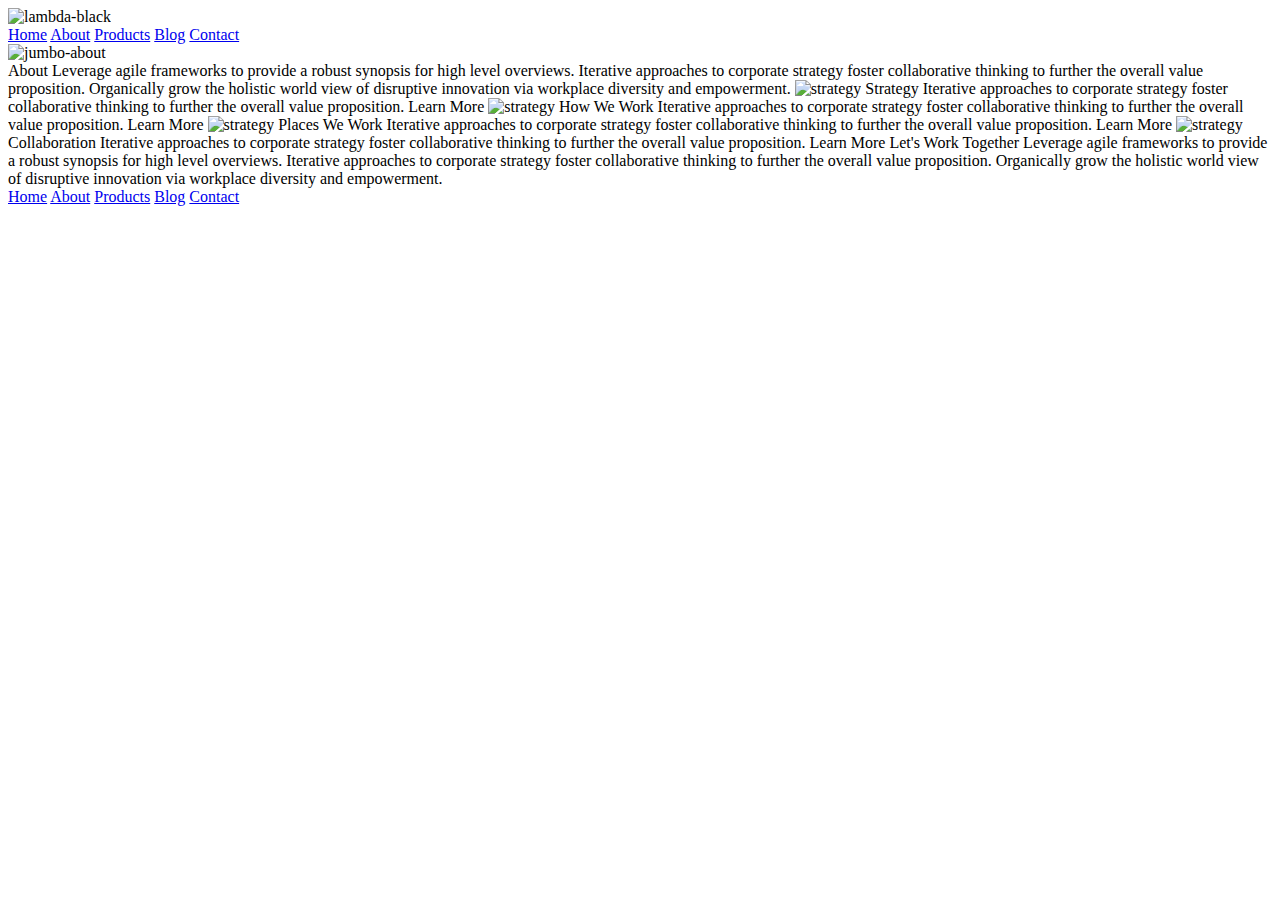
==== about.html @ 044ab918 "completed HTML minimus for about page. Added div to header for index.html" ====
<!doctype html>

<html lang="en">
<head>
  <meta charset="utf-8">

  <title>Sprint Challenge - About</title>

  <link href="https://fonts.googleapis.com/css?family=Roboto|Rubik" rel="stylesheet">
  <link rel="stylesheet" href="css/index.css">

</head>

<body>

  <div class="top-container">
    <div class="logo">
        <img src="img/lambda-black.png" alt="lambda-black">
    </div>

    <div class="top-nav">
        <nav>
        <a href="index.html">Home</a>
        <a href="about.html">About</a>
        <a href="#">Products</a>
        <a href="#">Blog</a>
        <a href="#">Contact</a>
        </nav>
    </div>
  </div>

    <div class="top-image">
      <img src="img/jumbo-about.png" alt="jumbo-about">
    </div>

    <div class="container about-page">
     
    About

    Leverage agile frameworks to provide a robust synopsis for high level overviews. Iterative approaches to corporate strategy foster collaborative thinking to further the overall value proposition. Organically grow the holistic world view of disruptive innovation via workplace diversity and empowerment.


    <img src="img/about-plan.png" alt="strategy">
    
    Strategy
    
    Iterative approaches to corporate strategy foster collaborative thinking to further the overall value proposition.

    Learn More



    <img src="img/about-working.png" alt="strategy">
    
    How We Work
    
    Iterative approaches to corporate strategy foster collaborative thinking to further the overall value proposition.

    Learn More



    <img src="img/about-office.png" alt="strategy">
    
    Places We Work

    Iterative approaches to corporate strategy foster collaborative thinking to further the overall value proposition.

    Learn More

    <img src="img/about-meeting.png" alt="strategy">
    
    Collaboration
    
    Iterative approaches to corporate strategy foster collaborative thinking to further the overall value proposition.

    Learn More

    Let's Work Together

    Leverage agile frameworks to provide a robust synopsis for high level overviews. Iterative approaches to corporate strategy foster collaborative thinking to further the overall value proposition. Organically grow the holistic world view of disruptive innovation via workplace diversity and empowerment.
        
      <footer>
        <nav>
          <a href="index.html">Home</a>
          <a href="#">About</a>
          <a href="#">Products</a>
          <a href="#">Blog</a>
          <a href="#">Contact</a>
        </nav>
      </footer>
    </div><!-- container -->        
</body>
</html>
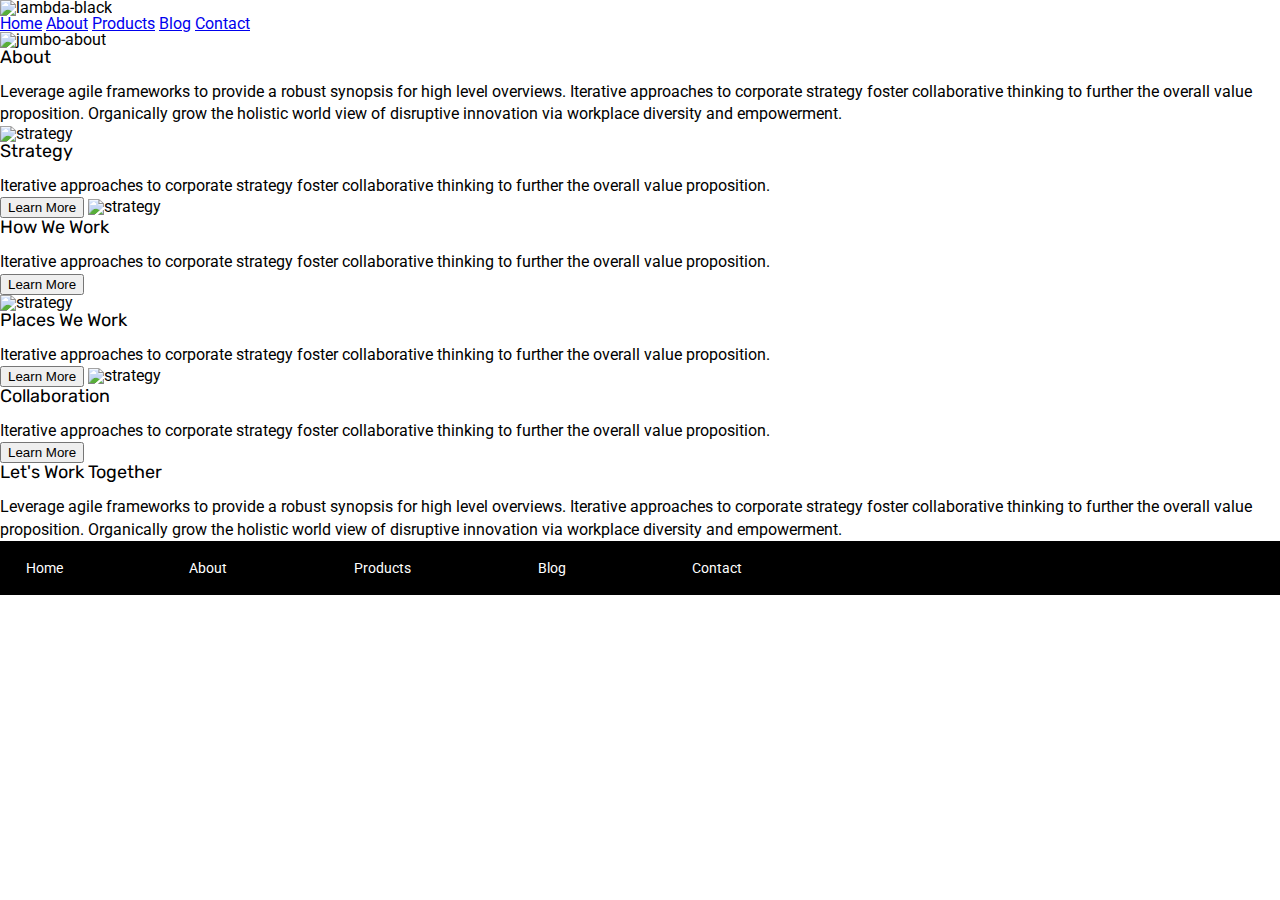
==== commit 48d704e9: "updated html layout for about page" ====
--- a/about.html
+++ b/about.html
@@ -14,10 +14,7 @@
 <body>
 
   <div class="top-container">
-    <div class="logo">
         <img src="img/lambda-black.png" alt="lambda-black">
-    </div>
-
     <div class="top-nav">
         <nav>
         <a href="index.html">Home</a>
@@ -32,53 +29,50 @@
     <div class="top-image">
       <img src="img/jumbo-about.png" alt="jumbo-about">
     </div>
+     
+    <h3>About</h3>
 
-    <div class="container about-page">
-     
-    About
+    <p>Leverage agile frameworks to provide a robust synopsis for high level overviews. Iterative approaches to corporate strategy foster collaborative thinking to further the overall value proposition. Organically grow the holistic world view of disruptive innovation via workplace diversity and empowerment.</p>
 
-    Leverage agile frameworks to provide a robust synopsis for high level overviews. Iterative approaches to corporate strategy foster collaborative thinking to further the overall value proposition. Organically grow the holistic world view of disruptive innovation via workplace diversity and empowerment.
-
-
+<div class="top-block">
     <img src="img/about-plan.png" alt="strategy">
     
-    Strategy
+    <h3>Strategy</h3>
     
-    Iterative approaches to corporate strategy foster collaborative thinking to further the overall value proposition.
+    <p>Iterative approaches to corporate strategy foster collaborative thinking to further the overall value proposition.</p>
 
-    Learn More
-
-
+    <button>Learn More</button>
 
     <img src="img/about-working.png" alt="strategy">
     
-    How We Work
+    <h3>How We Work</h3>
     
-    Iterative approaches to corporate strategy foster collaborative thinking to further the overall value proposition.
+    <p>Iterative approaches to corporate strategy foster collaborative thinking to further the overall value proposition.</p>
 
-    Learn More
+    <button>Learn More</button>
+  </div>
 
-
-
+<div class="bottom-block">
     <img src="img/about-office.png" alt="strategy">
     
-    Places We Work
+    <h3>Places We Work</h3>
 
-    Iterative approaches to corporate strategy foster collaborative thinking to further the overall value proposition.
+    <p>Iterative approaches to corporate strategy foster collaborative thinking to further the overall value proposition.</p>
 
-    Learn More
+    <button>Learn More</button>
 
     <img src="img/about-meeting.png" alt="strategy">
     
-    Collaboration
+    <h3>Collaboration</h3>
     
-    Iterative approaches to corporate strategy foster collaborative thinking to further the overall value proposition.
+    <p>Iterative approaches to corporate strategy foster collaborative thinking to further the overall value proposition.</p>
 
-    Learn More
+    <button>Learn More</button>
+  </div>
 
-    Let's Work Together
+    <h3>Let's Work Together</h3>
 
-    Leverage agile frameworks to provide a robust synopsis for high level overviews. Iterative approaches to corporate strategy foster collaborative thinking to further the overall value proposition. Organically grow the holistic world view of disruptive innovation via workplace diversity and empowerment.
+    <p>Leverage agile frameworks to provide a robust synopsis for high level overviews. Iterative approaches to corporate strategy foster collaborative thinking to further the overall value proposition. Organically grow the holistic world view of disruptive innovation via workplace diversity and empowerment.</p>
         
       <footer>
         <nav>
--- a/css/index.css
+++ b/css/index.css
@@ -0,0 +1,153 @@
+/* http://meyerweb.com/eric/tools/css/reset/ 
+   v2.0 | 20110126
+   License: none (public domain)
+*/
+
+html, body, div, span, applet, object, iframe,
+h1, h2, h3, h4, h5, h6, p, blockquote, pre,
+a, abbr, acronym, address, big, cite, code,
+del, dfn, em, img, ins, kbd, q, s, samp,
+small, strike, strong, sub, sup, tt, var,
+b, u, i, center,
+dl, dt, dd, ol, ul, li,
+fieldset, form, label, legend,
+table, caption, tbody, tfoot, thead, tr, th, td,
+article, aside, canvas, details, embed, 
+figure, figcaption, footer, header, hgroup, 
+menu, nav, output, ruby, section, summary,
+time, mark, audio, video {
+	margin: 0;
+	padding: 0;
+	border: 0;
+	font-size: 100%;
+	font: inherit;
+	vertical-align: baseline;
+}
+/* HTML5 display-role reset for older browsers */
+article, aside, details, figcaption, figure, 
+footer, header, hgroup, menu, nav, section {
+	display: block;
+}
+body {
+	line-height: 1;
+}
+ol, ul {
+	list-style: none;
+}
+blockquote, q {
+	quotes: none;
+}
+blockquote:before, blockquote:after,
+q:before, q:after {
+	content: '';
+	content: none;
+}
+table {
+	border-collapse: collapse;
+	border-spacing: 0;
+}
+
+* {
+    box-sizing: border-box;
+}
+
+html, body {
+    height: 100%;
+    font-family: 'Roboto', sans-serif;
+}
+
+h1, h2, h3, h4, h5 {
+    font-size: 18px;
+    margin-bottom: 15px;
+    font-family: 'Rubik', sans-serif;
+}
+
+p {
+    line-height: 1.4;
+}
+
+.header-container {
+    margin-top: 25px;
+    display: flex;
+    flex-direction: row;
+    justify-content: space-evenly;
+}
+
+.container {
+    width: 800px;
+    margin: 0 auto;
+}
+
+.top-content {
+    display: flex;
+    flex-wrap: wrap;
+    justify-content: space-evenly;
+    margin-bottom: 20px;
+    border-bottom: 1px dashed black;
+}
+
+.top-content .text-container {
+    width: 48%;
+    padding: 0 1%;
+    padding-bottom: 20px;  
+}
+
+.middle-content {
+    margin-bottom: 20px;
+    border-bottom: 1px dashed black;
+}
+
+.middle-content h2 {
+    padding: 0 2%;
+    margin-bottom: 0;
+}
+
+.middle-content .boxes {
+    display: flex;
+    flex-wrap: wrap;
+    justify-content: space-evenly;
+}
+
+.middle-content .boxes .box {
+    width: 12.5%;
+    height: 100px;
+    background-color: teal;
+    margin: 20px 2.5%;
+    color: white;
+    display: flex;
+    align-items: center;
+    justify-content: center;
+}
+
+.bottom-content {
+    display: flex;
+    margin: 0 2% 20px;
+    justify-content: space-around;
+}
+
+.bottom-content .text-container {
+    padding-right: 4%;
+}
+
+.bottom-content .text-container:last-child {
+    padding-right: 0;
+}
+
+footer {
+    width: 100%;
+    background: black;
+}
+
+footer nav {
+    width: 60%;
+    display: flex;
+    justify-content: space-between;
+    align-items: center;
+    padding: 20px 2%;
+    font-size: 14px;
+}
+
+footer nav a {
+    color: white;
+    text-decoration: none;
+}